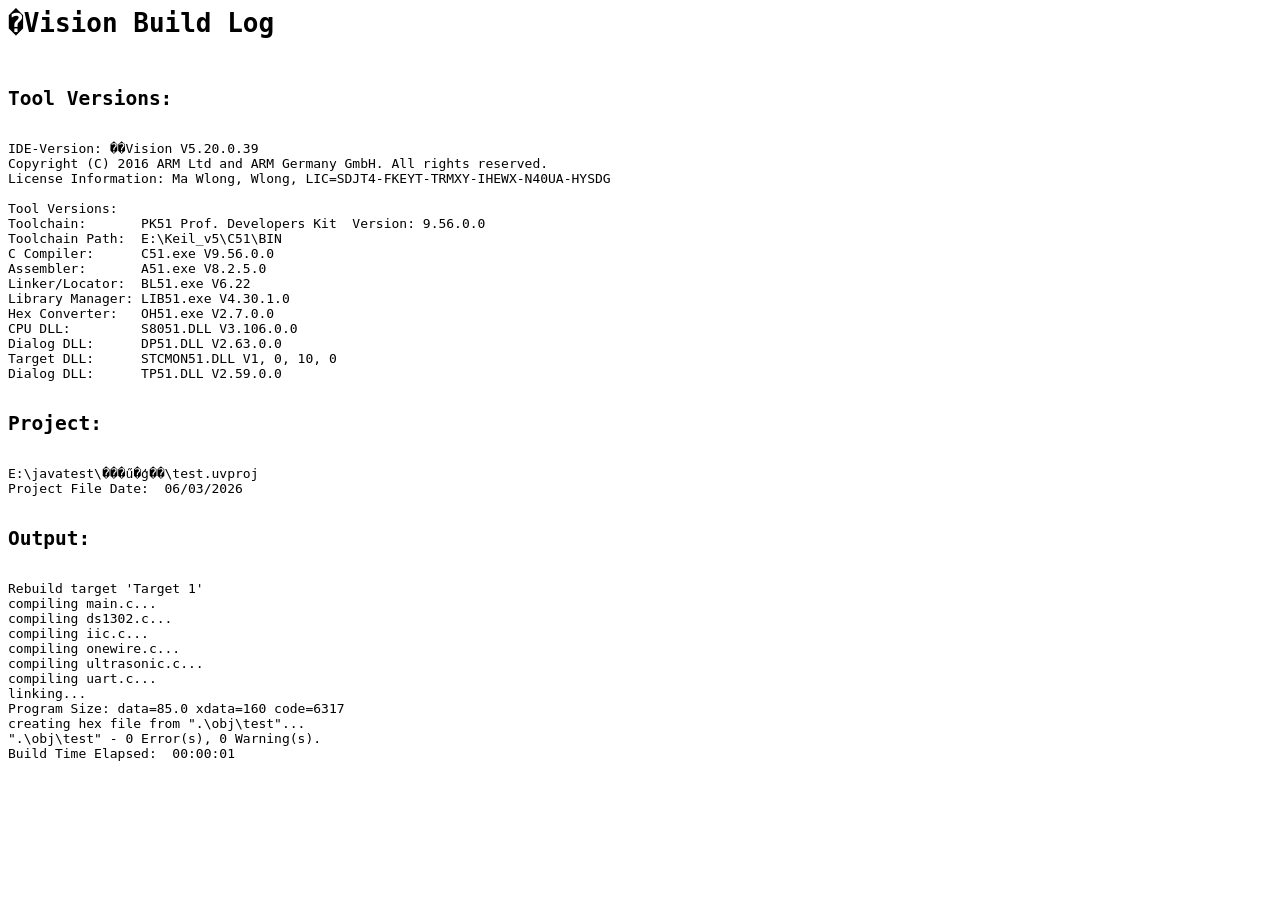
==== 硬件层/obj/test.build_log.htm @ e24b7c41 "修复了已知问题" ====
<html>
<body>
<pre>
<h1>�Vision Build Log</h1>
<h2>Tool Versions:</h2>
IDE-Version: ��Vision V5.20.0.39
Copyright (C) 2016 ARM Ltd and ARM Germany GmbH. All rights reserved.
License Information: Ma Wlong, Wlong, LIC=SDJT4-FKEYT-TRMXY-IHEWX-N40UA-HYSDG
 
Tool Versions:
Toolchain:       PK51 Prof. Developers Kit  Version: 9.56.0.0
Toolchain Path:  E:\Keil_v5\C51\BIN
C Compiler:      C51.exe V9.56.0.0
Assembler:       A51.exe V8.2.5.0
Linker/Locator:  BL51.exe V6.22
Library Manager: LIB51.exe V4.30.1.0
Hex Converter:   OH51.exe V2.7.0.0
CPU DLL:         S8051.DLL V3.106.0.0
Dialog DLL:      DP51.DLL V2.63.0.0
Target DLL:      STCMON51.DLL V1, 0, 10, 0
Dialog DLL:      TP51.DLL V2.59.0.0
 
<h2>Project:</h2>
E:\javatest\���ű�ģ��\test.uvproj
Project File Date:  06/03/2026

<h2>Output:</h2>
Rebuild target 'Target 1'
compiling main.c...
compiling ds1302.c...
compiling iic.c...
compiling onewire.c...
compiling ultrasonic.c...
compiling uart.c...
linking...
Program Size: data=85.0 xdata=160 code=6317
creating hex file from ".\obj\test"...
".\obj\test" - 0 Error(s), 0 Warning(s).
Build Time Elapsed:  00:00:01
</pre>
</body>
</html>
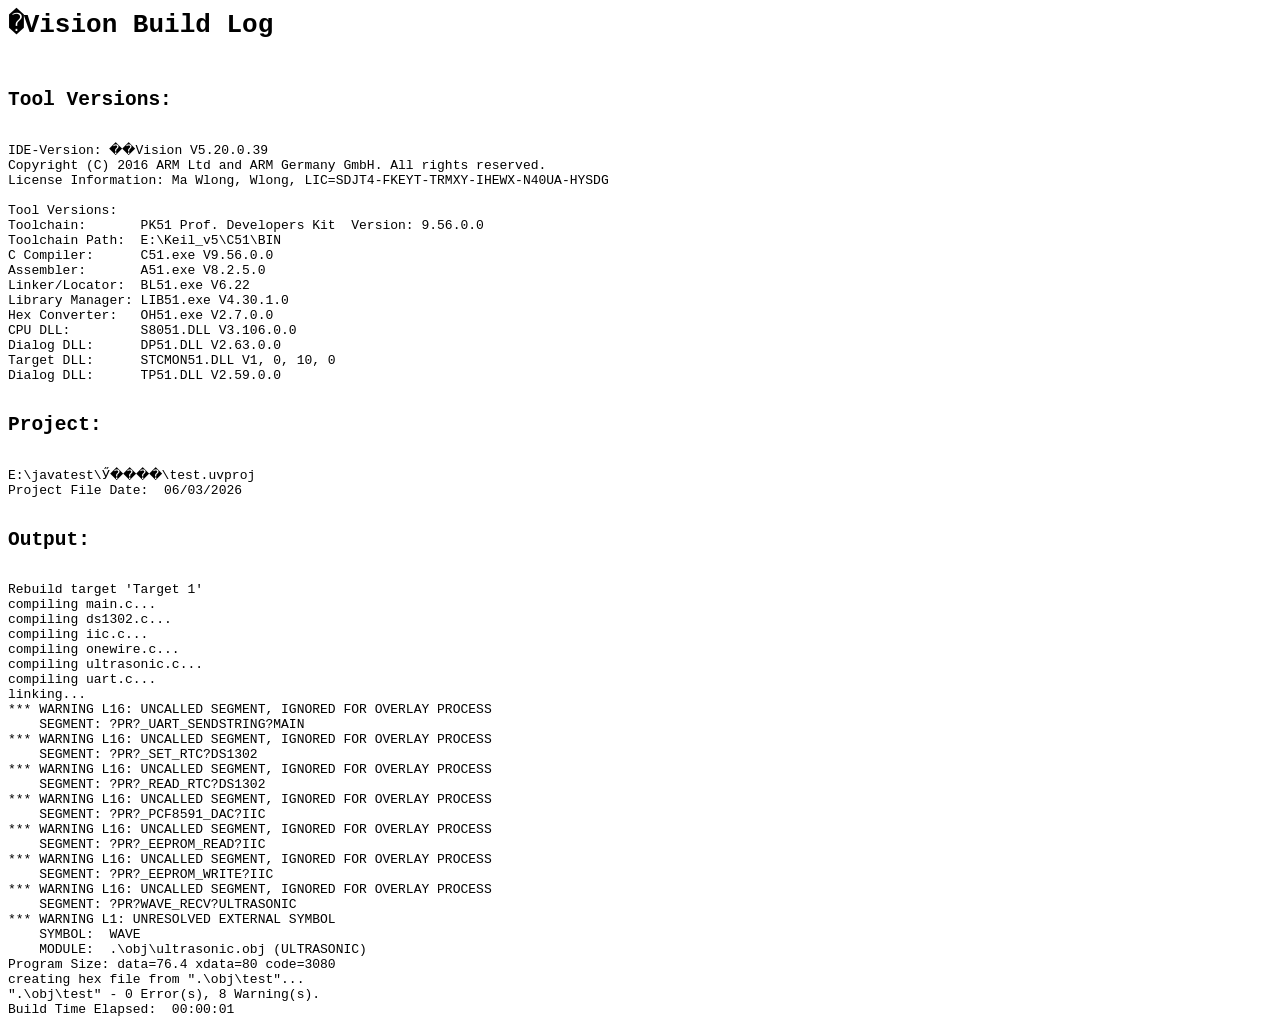
==== commit 845d8e9b: "硬件层代码修改" ====
--- a/硬件层/obj/test.build_log.htm
+++ b/硬件层/obj/test.build_log.htm
@@ -21,7 +21,7 @@
 Dialog DLL:      TP51.DLL V2.59.0.0
  
 <h2>Project:</h2>
-E:\javatest\���ű�ģ��\test.uvproj
+E:\javatest\Ӳ����\test.uvproj
 Project File Date:  06/03/2026
 
 <h2>Output:</h2>
@@ -33,9 +33,26 @@
 compiling ultrasonic.c...
 compiling uart.c...
 linking...
-Program Size: data=85.0 xdata=160 code=6317
+*** WARNING L16: UNCALLED SEGMENT, IGNORED FOR OVERLAY PROCESS
+    SEGMENT: ?PR?_UART_SENDSTRING?MAIN
+*** WARNING L16: UNCALLED SEGMENT, IGNORED FOR OVERLAY PROCESS
+    SEGMENT: ?PR?_SET_RTC?DS1302
+*** WARNING L16: UNCALLED SEGMENT, IGNORED FOR OVERLAY PROCESS
+    SEGMENT: ?PR?_READ_RTC?DS1302
+*** WARNING L16: UNCALLED SEGMENT, IGNORED FOR OVERLAY PROCESS
+    SEGMENT: ?PR?_PCF8591_DAC?IIC
+*** WARNING L16: UNCALLED SEGMENT, IGNORED FOR OVERLAY PROCESS
+    SEGMENT: ?PR?_EEPROM_READ?IIC
+*** WARNING L16: UNCALLED SEGMENT, IGNORED FOR OVERLAY PROCESS
+    SEGMENT: ?PR?_EEPROM_WRITE?IIC
+*** WARNING L16: UNCALLED SEGMENT, IGNORED FOR OVERLAY PROCESS
+    SEGMENT: ?PR?WAVE_RECV?ULTRASONIC
+*** WARNING L1: UNRESOLVED EXTERNAL SYMBOL
+    SYMBOL:  WAVE
+    MODULE:  .\obj\ultrasonic.obj (ULTRASONIC)
+Program Size: data=76.4 xdata=80 code=3080
 creating hex file from ".\obj\test"...
-".\obj\test" - 0 Error(s), 0 Warning(s).
+".\obj\test" - 0 Error(s), 8 Warning(s).
 Build Time Elapsed:  00:00:01
 </pre>
 </body>
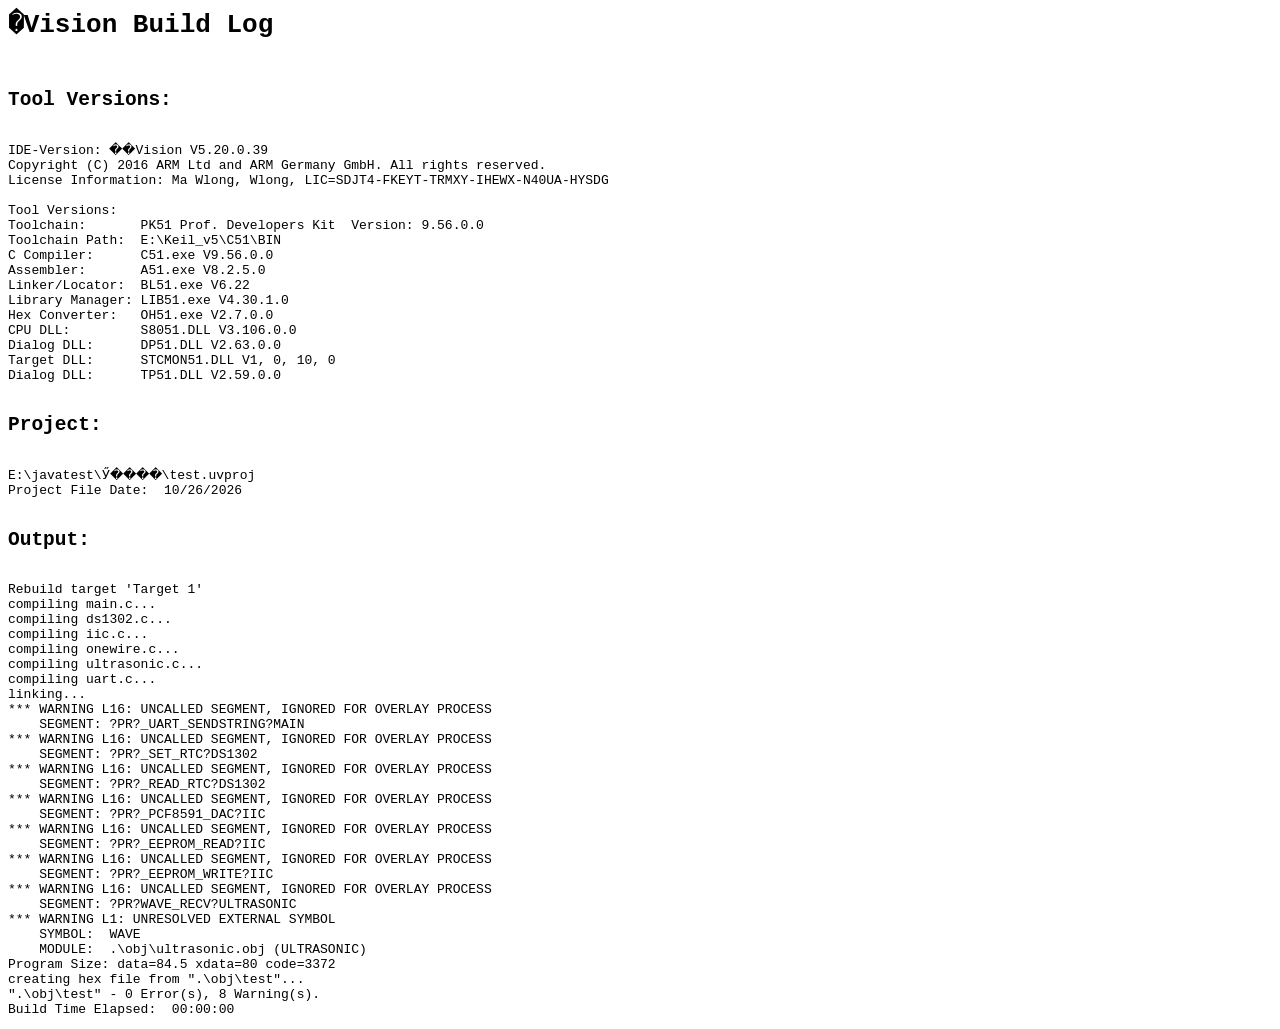
==== commit b6c34e81: "C51: 可视化页面 + 温度精度×100 + S4启动 + 启动清库 + 偶发0滤波" ====
--- a/硬件层/obj/test.build_log.htm
+++ b/硬件层/obj/test.build_log.htm
@@ -22,7 +22,7 @@
  
 <h2>Project:</h2>
 E:\javatest\Ӳ����\test.uvproj
-Project File Date:  06/03/2026
+Project File Date:  10/26/2026
 
 <h2>Output:</h2>
 Rebuild target 'Target 1'
@@ -50,10 +50,10 @@
 *** WARNING L1: UNRESOLVED EXTERNAL SYMBOL
     SYMBOL:  WAVE
     MODULE:  .\obj\ultrasonic.obj (ULTRASONIC)
-Program Size: data=76.4 xdata=80 code=3080
+Program Size: data=84.5 xdata=80 code=3372
 creating hex file from ".\obj\test"...
 ".\obj\test" - 0 Error(s), 8 Warning(s).
-Build Time Elapsed:  00:00:01
+Build Time Elapsed:  00:00:00
 </pre>
 </body>
 </html>
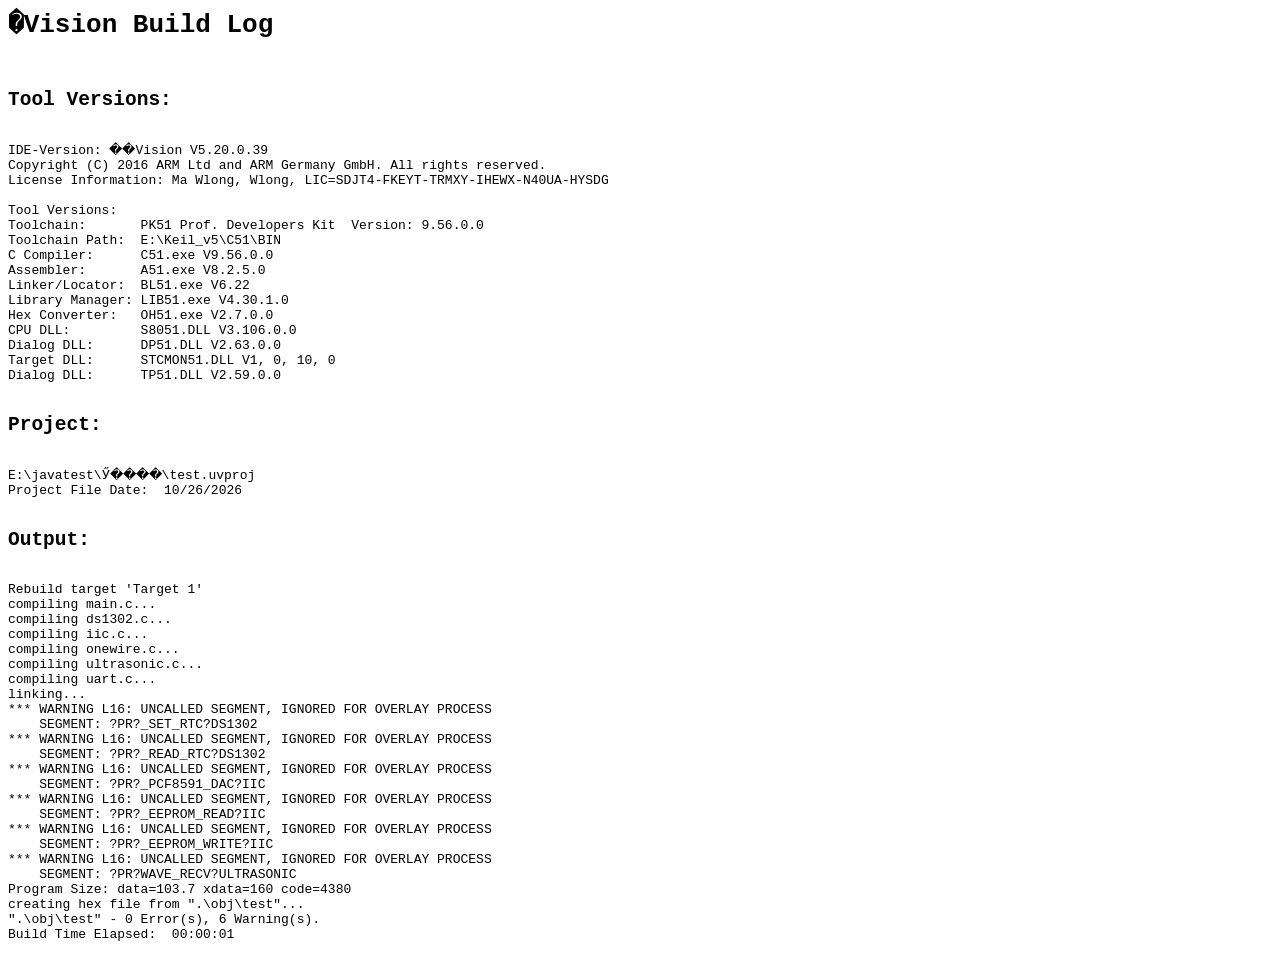
==== commit a261c166: "正式版： 完成了双向控制的内容，现在可在网页操作继电器和蜂鸣器 丰富了开发板的界面，现在可通过S4切换五个显示界面" ====
--- a/硬件层/obj/test.build_log.htm
+++ b/硬件层/obj/test.build_log.htm
@@ -34,8 +34,6 @@
 compiling uart.c...
 linking...
 *** WARNING L16: UNCALLED SEGMENT, IGNORED FOR OVERLAY PROCESS
-    SEGMENT: ?PR?_UART_SENDSTRING?MAIN
-*** WARNING L16: UNCALLED SEGMENT, IGNORED FOR OVERLAY PROCESS
     SEGMENT: ?PR?_SET_RTC?DS1302
 *** WARNING L16: UNCALLED SEGMENT, IGNORED FOR OVERLAY PROCESS
     SEGMENT: ?PR?_READ_RTC?DS1302
@@ -47,13 +45,10 @@
     SEGMENT: ?PR?_EEPROM_WRITE?IIC
 *** WARNING L16: UNCALLED SEGMENT, IGNORED FOR OVERLAY PROCESS
     SEGMENT: ?PR?WAVE_RECV?ULTRASONIC
-*** WARNING L1: UNRESOLVED EXTERNAL SYMBOL
-    SYMBOL:  WAVE
-    MODULE:  .\obj\ultrasonic.obj (ULTRASONIC)
-Program Size: data=84.5 xdata=80 code=3372
+Program Size: data=103.7 xdata=160 code=4380
 creating hex file from ".\obj\test"...
-".\obj\test" - 0 Error(s), 8 Warning(s).
-Build Time Elapsed:  00:00:00
+".\obj\test" - 0 Error(s), 6 Warning(s).
+Build Time Elapsed:  00:00:01
 </pre>
 </body>
 </html>
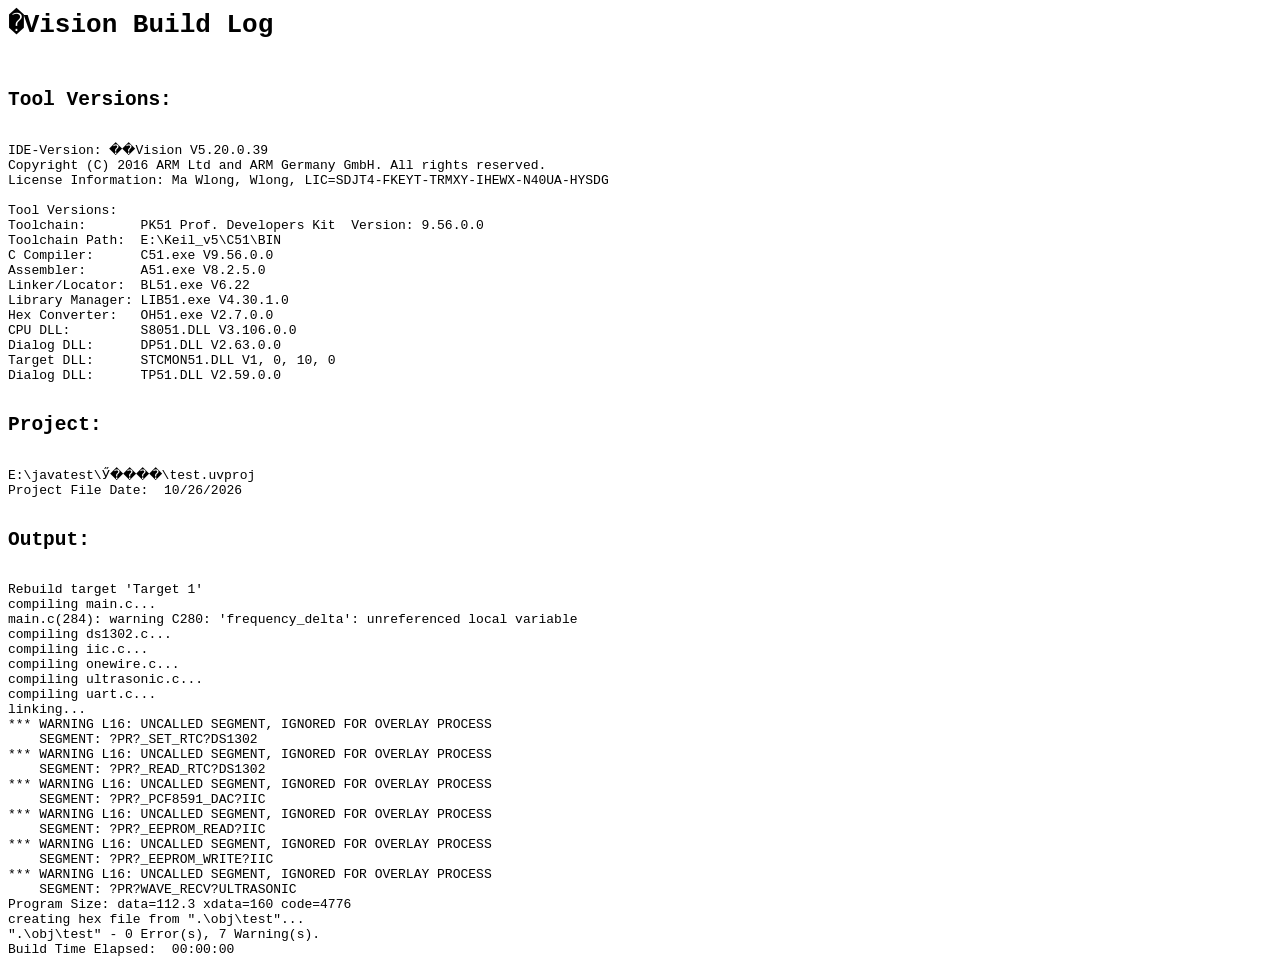
==== commit 087be36a: "最终版，使用串口，12mHZ的无bug完美版本" ====
--- a/硬件层/obj/test.build_log.htm
+++ b/硬件层/obj/test.build_log.htm
@@ -27,6 +27,7 @@
 <h2>Output:</h2>
 Rebuild target 'Target 1'
 compiling main.c...
+main.c(284): warning C280: 'frequency_delta': unreferenced local variable
 compiling ds1302.c...
 compiling iic.c...
 compiling onewire.c...
@@ -45,10 +46,10 @@
     SEGMENT: ?PR?_EEPROM_WRITE?IIC
 *** WARNING L16: UNCALLED SEGMENT, IGNORED FOR OVERLAY PROCESS
     SEGMENT: ?PR?WAVE_RECV?ULTRASONIC
-Program Size: data=103.7 xdata=160 code=4380
+Program Size: data=112.3 xdata=160 code=4776
 creating hex file from ".\obj\test"...
-".\obj\test" - 0 Error(s), 6 Warning(s).
-Build Time Elapsed:  00:00:01
+".\obj\test" - 0 Error(s), 7 Warning(s).
+Build Time Elapsed:  00:00:00
 </pre>
 </body>
 </html>
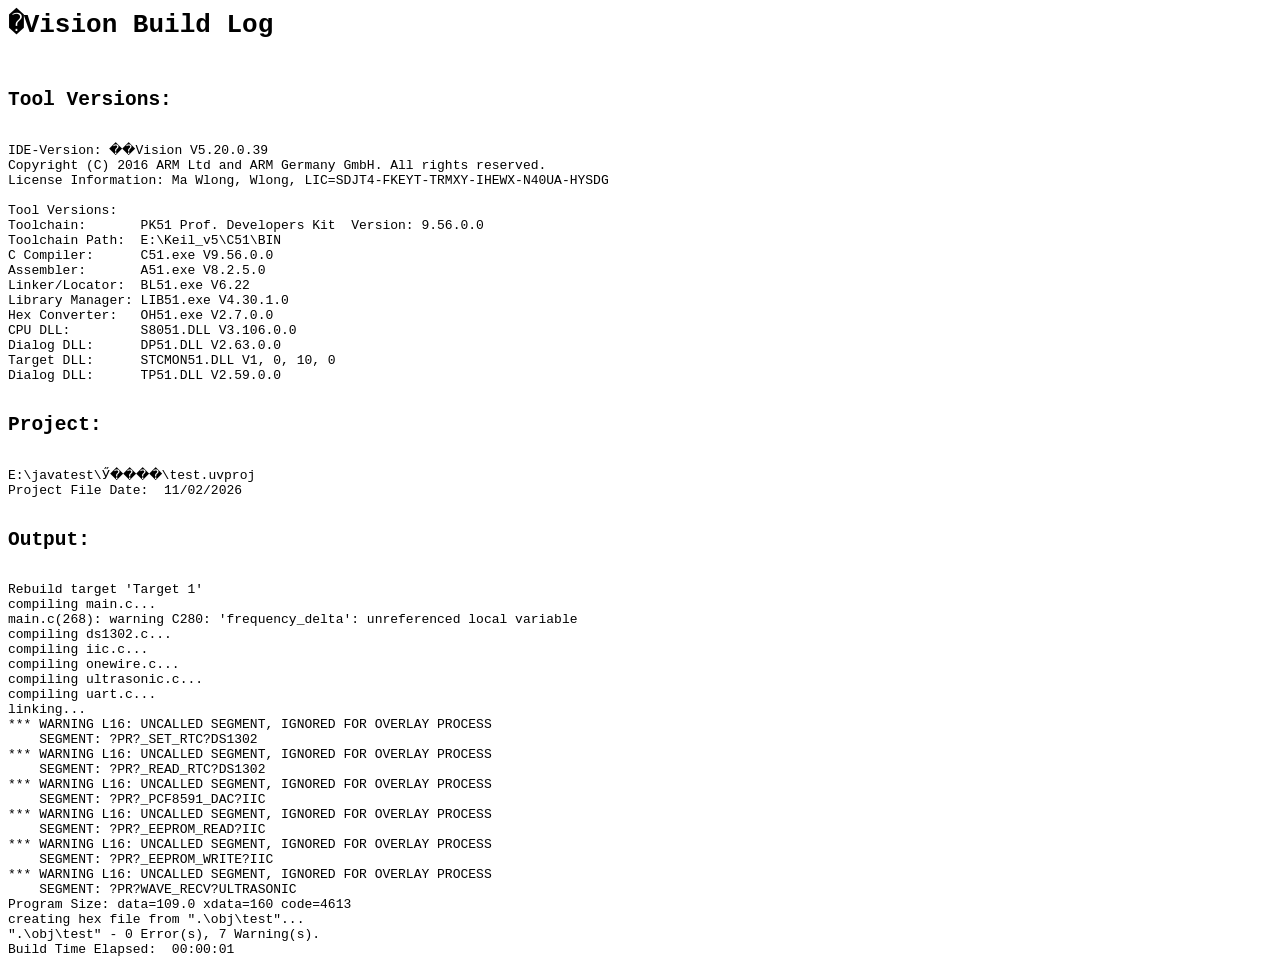
==== commit 092c7b42: "可视化界面，为适配手机页面做准备" ====
--- a/硬件层/obj/test.build_log.htm
+++ b/硬件层/obj/test.build_log.htm
@@ -22,12 +22,12 @@
  
 <h2>Project:</h2>
 E:\javatest\Ӳ����\test.uvproj
-Project File Date:  10/26/2026
+Project File Date:  11/02/2026
 
 <h2>Output:</h2>
 Rebuild target 'Target 1'
 compiling main.c...
-main.c(284): warning C280: 'frequency_delta': unreferenced local variable
+main.c(268): warning C280: 'frequency_delta': unreferenced local variable
 compiling ds1302.c...
 compiling iic.c...
 compiling onewire.c...
@@ -46,10 +46,10 @@
     SEGMENT: ?PR?_EEPROM_WRITE?IIC
 *** WARNING L16: UNCALLED SEGMENT, IGNORED FOR OVERLAY PROCESS
     SEGMENT: ?PR?WAVE_RECV?ULTRASONIC
-Program Size: data=112.3 xdata=160 code=4776
+Program Size: data=109.0 xdata=160 code=4613
 creating hex file from ".\obj\test"...
 ".\obj\test" - 0 Error(s), 7 Warning(s).
-Build Time Elapsed:  00:00:00
+Build Time Elapsed:  00:00:01
 </pre>
 </body>
 </html>
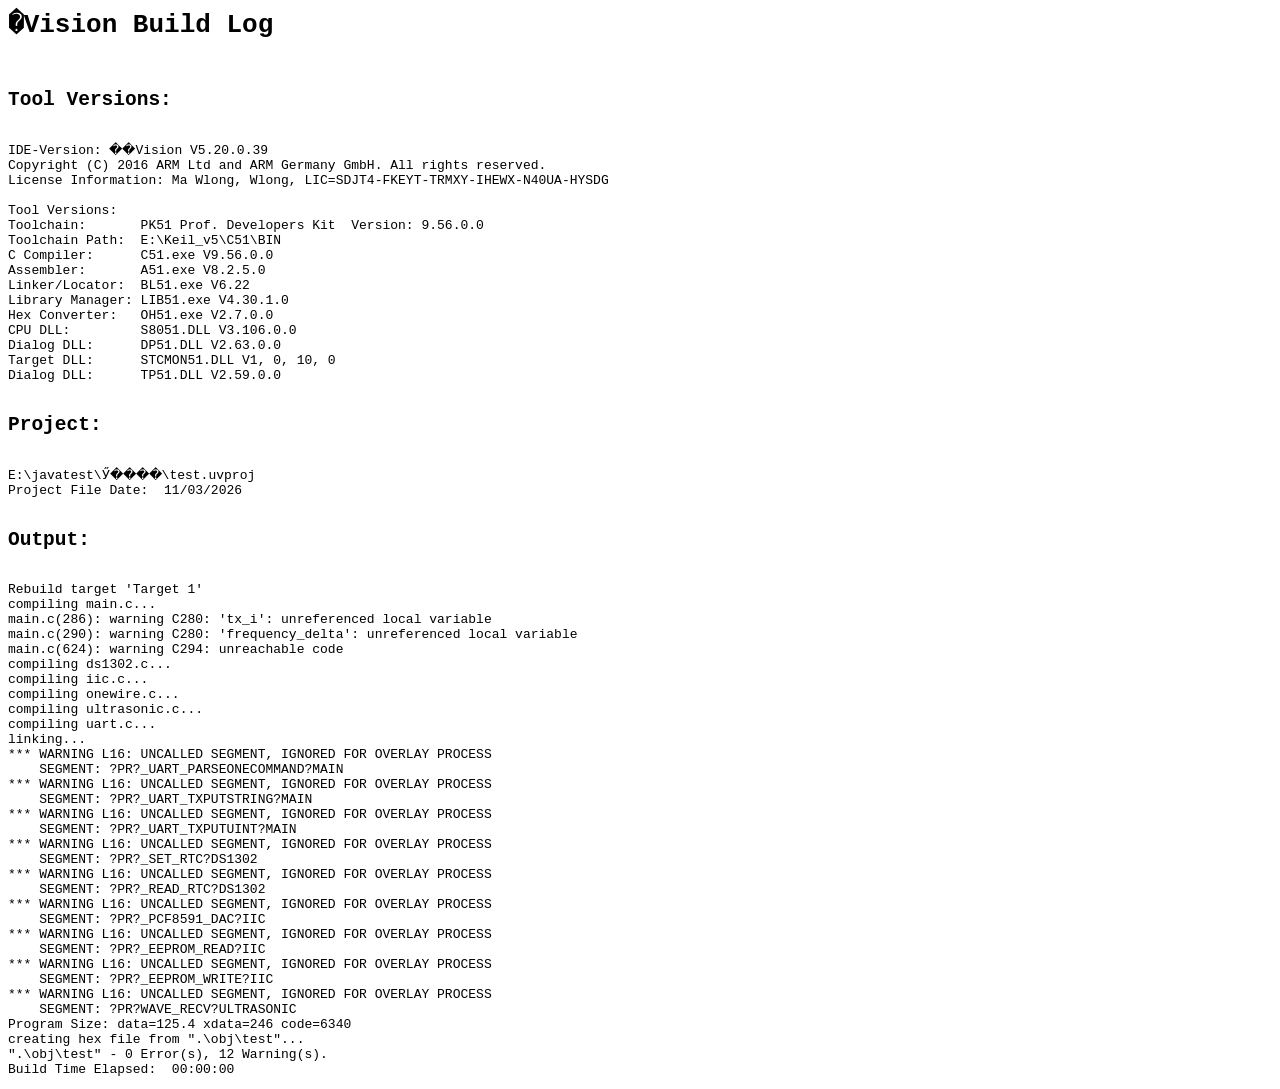
==== commit 8011d639: "demo" ====
--- a/硬件层/obj/test.build_log.htm
+++ b/硬件层/obj/test.build_log.htm
@@ -22,18 +22,26 @@
  
 <h2>Project:</h2>
 E:\javatest\Ӳ����\test.uvproj
-Project File Date:  11/02/2026
+Project File Date:  11/03/2026
 
 <h2>Output:</h2>
 Rebuild target 'Target 1'
 compiling main.c...
-main.c(268): warning C280: 'frequency_delta': unreferenced local variable
+main.c(286): warning C280: 'tx_i': unreferenced local variable
+main.c(290): warning C280: 'frequency_delta': unreferenced local variable
+main.c(624): warning C294: unreachable code
 compiling ds1302.c...
 compiling iic.c...
 compiling onewire.c...
 compiling ultrasonic.c...
 compiling uart.c...
 linking...
+*** WARNING L16: UNCALLED SEGMENT, IGNORED FOR OVERLAY PROCESS
+    SEGMENT: ?PR?_UART_PARSEONECOMMAND?MAIN
+*** WARNING L16: UNCALLED SEGMENT, IGNORED FOR OVERLAY PROCESS
+    SEGMENT: ?PR?_UART_TXPUTSTRING?MAIN
+*** WARNING L16: UNCALLED SEGMENT, IGNORED FOR OVERLAY PROCESS
+    SEGMENT: ?PR?_UART_TXPUTUINT?MAIN
 *** WARNING L16: UNCALLED SEGMENT, IGNORED FOR OVERLAY PROCESS
     SEGMENT: ?PR?_SET_RTC?DS1302
 *** WARNING L16: UNCALLED SEGMENT, IGNORED FOR OVERLAY PROCESS
@@ -46,10 +54,10 @@
     SEGMENT: ?PR?_EEPROM_WRITE?IIC
 *** WARNING L16: UNCALLED SEGMENT, IGNORED FOR OVERLAY PROCESS
     SEGMENT: ?PR?WAVE_RECV?ULTRASONIC
-Program Size: data=109.0 xdata=160 code=4613
+Program Size: data=125.4 xdata=246 code=6340
 creating hex file from ".\obj\test"...
-".\obj\test" - 0 Error(s), 7 Warning(s).
-Build Time Elapsed:  00:00:01
+".\obj\test" - 0 Error(s), 12 Warning(s).
+Build Time Elapsed:  00:00:00
 </pre>
 </body>
 </html>
